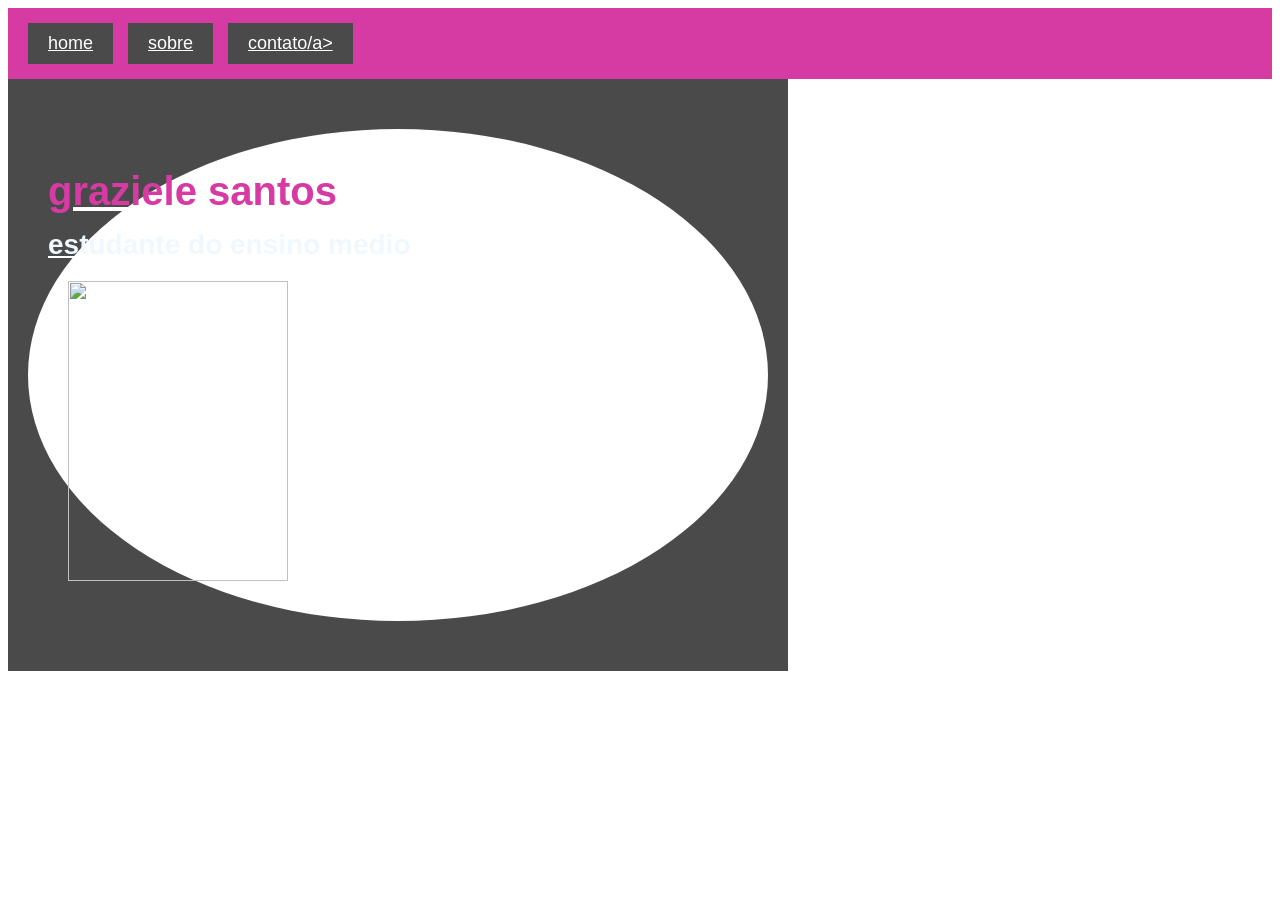
==== index.html @ 212fb273 "atividade" ====
<!DOCTYPE html>
<html lang="en">
<head>
    <meta charset="UTF-8">
    <meta name="viewport" content="width=device-width, initial-scale=1.0">
    <title>Document</title>
    
    <link
    rel="stylesheet"
    href="./css/style.css">
    
</head>
<body>
    <nav>
        <a class="menu-link" href="index.html">home</a>
        <a class="menu-link" href="sobre.html">sobre</a>
        <a class="menu-link" href="contato.html">contato/a>


    </nav>
<section id="apresentacao">
    <h1 id="titulo-principal"> graziele santos

    </h1>
        <h3> estudante do ensino medio</h3>
        <img class="foto-perfil"
        src="imagens/foto.png">
        

</section>

</body>
</html>
---- css/style.css ----
body{
    font-family: Arial, Helvetica, sans-serif;
    font-size:18px;
    color:blueviolet;
}
nav{
    background: #d63ba3;
    padding: 15px 20px;
    margin:0;
}
h1{
    font-size:40px;
    color:#d63ba3;
    margin:20px 0 10px 0;}
    
    h3{
        font-size:28px;
        color:aliceblue;
        margin: 15px 0 10px 0;

    }
    section{
        background:#fff;
        width: 700px;
        margin: 40px auto;
        padding: 20px;
        border-radius: 50%;

        
    }
    img{
        display:block;
        width:100%;

    }

.foto-perfil{
    width: 220px;
    height: 300px;
    margin:20px;
    padding: ;
}
.menu-link{
    display: inline-block;
    font-size: 18px;
    margin: 0 10px 0 0;
    background:#4a4a4a ;
    padding: 10px 20px;
    color: #fff;
}
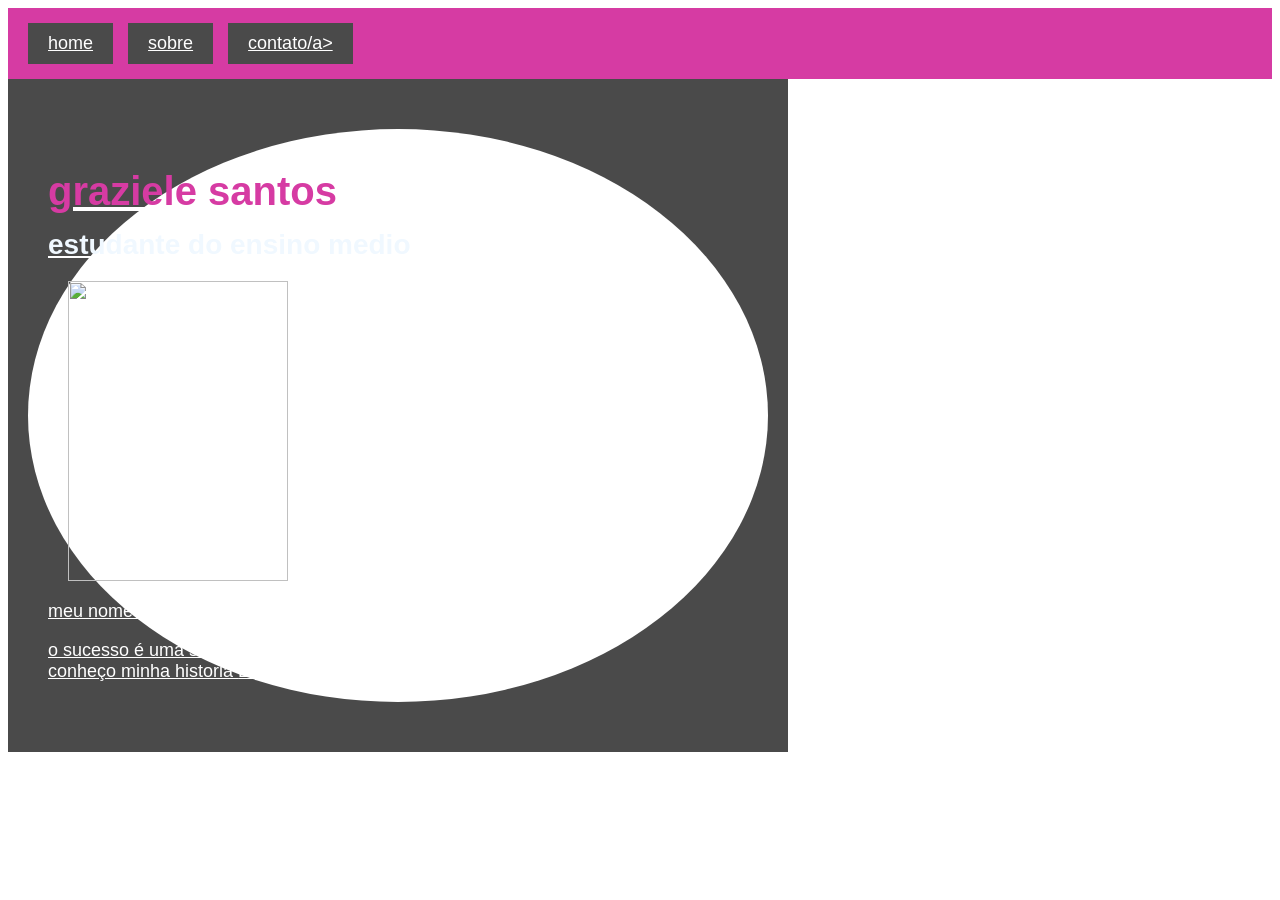
==== commit 80d47a7c: "atividade" ====
--- a/index.html
+++ b/index.html
@@ -27,6 +27,24 @@
         src="imagens/foto.png">
         
 
+
+   <p>
+    meu nome é graziele sou estudante do ensino médio
+
+    </p>
+    <div aula="frase-destaque">
+         o sucesso é uma soma de pequenos esforço"
+         
+         <div>
+
+
+            <um aula="botao"
+            href="/sobre.html"></um>
+            conheço minha historia</um>
+            <um aula="botao"
+            href="/contato.html">Entre em contato com</um>
+            
+        
 </section>
 
 </body>
